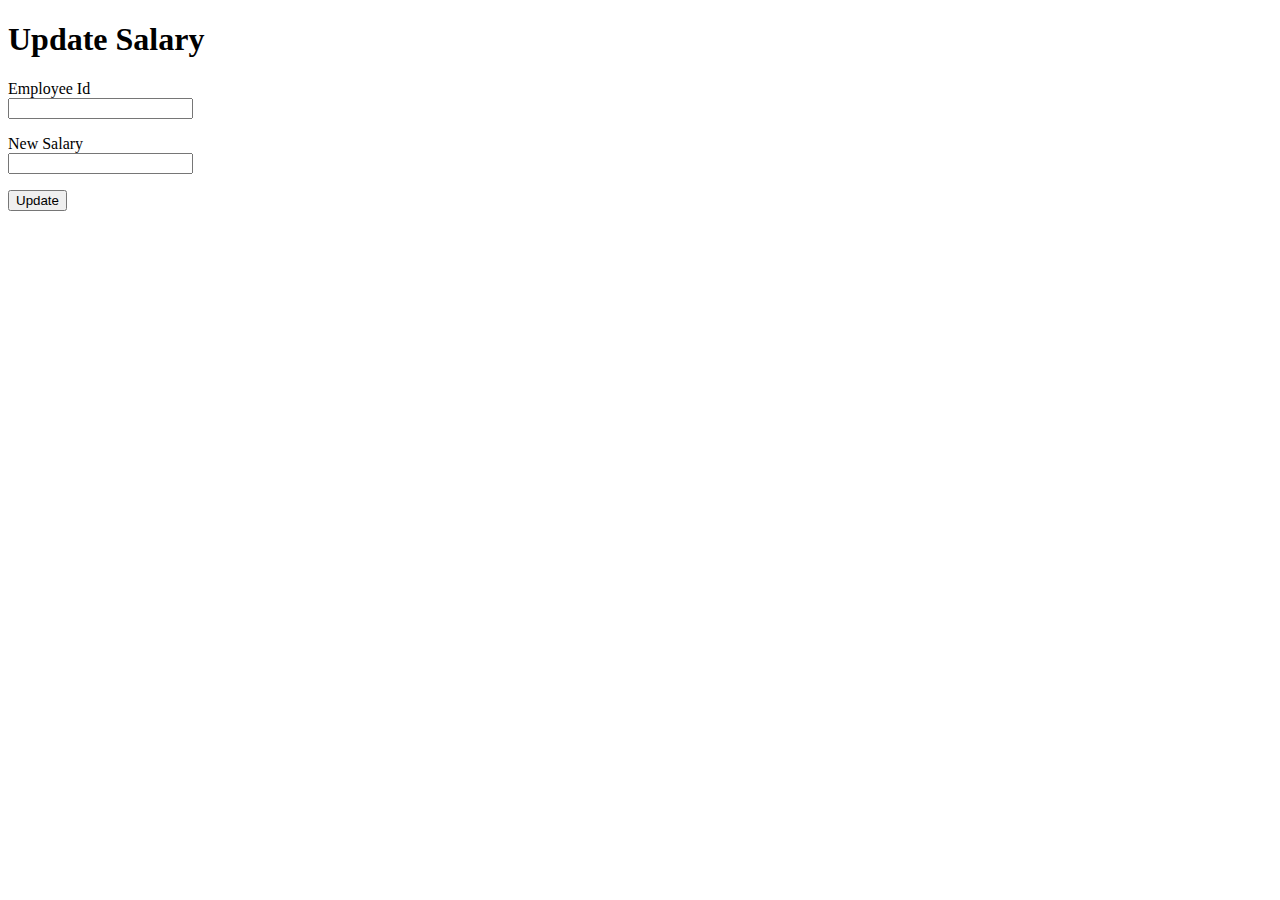
==== WebContent/jdbc/updatesalary.html @ 71c85bd3 "15-JULY" ====
<!DOCTYPE html>
<html>
<head>
<meta charset="ISO-8859-1">
<title>Update Salary</title>
</head>
<body>
	<h1>Update Salary</h1>
	<form action="updatesalary.jsp">
		Employee Id <br /> <input type="number" name="empid" required />
		<p />
		New Salary <br /> <input type="number" name="salary" required />
		<p />
		<input type="submit" value="Update" />
	</form>

</body>
</html>
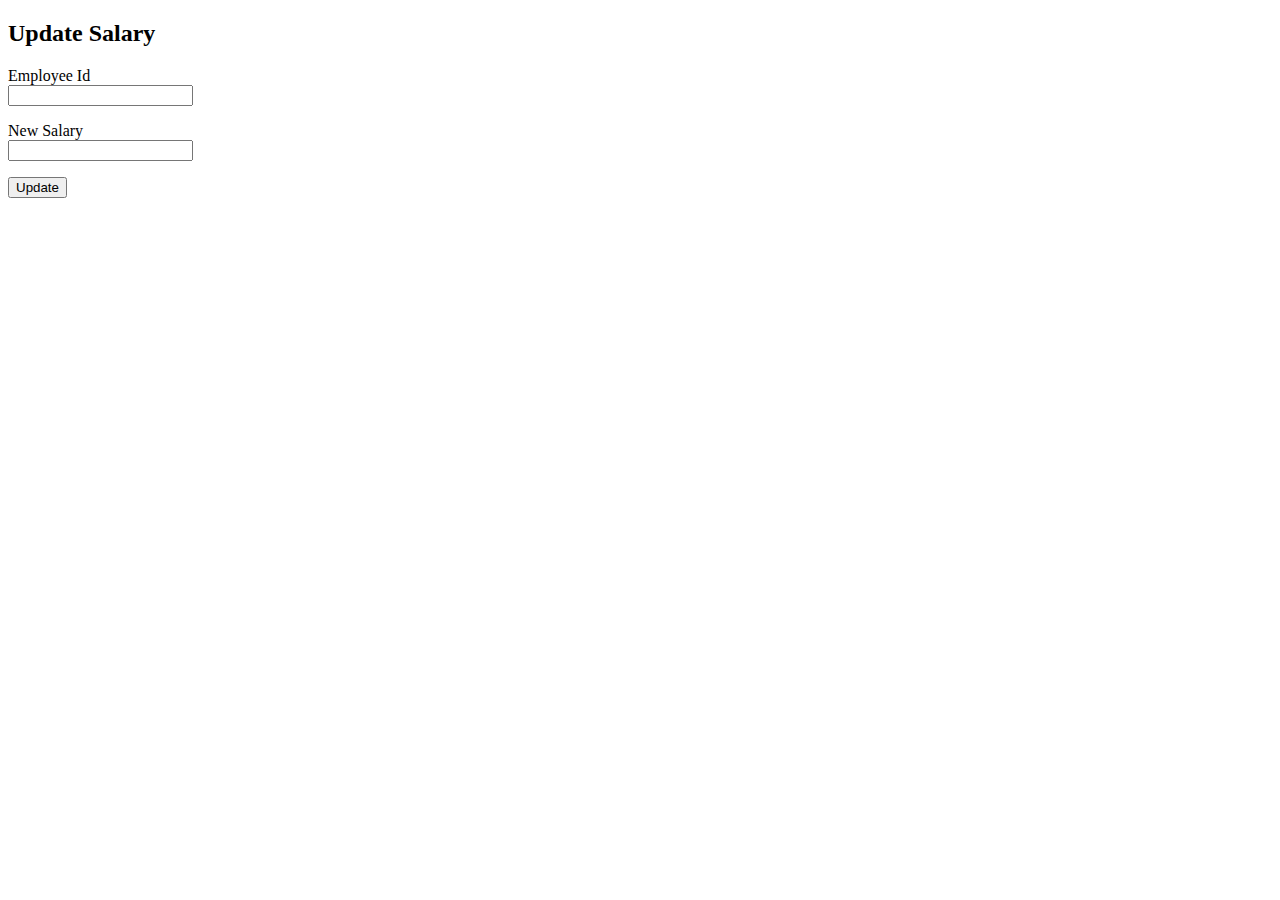
==== commit 600c067a: "21-JULY" ====
--- a/WebContent/jdbc/updatesalary.html
+++ b/WebContent/jdbc/updatesalary.html
@@ -5,14 +5,17 @@
 <title>Update Salary</title>
 </head>
 <body>
-	<h1>Update Salary</h1>
-	<form action="updatesalary.jsp">
-		Employee Id <br /> <input type="number" name="empid" required />
-		<p />
-		New Salary <br /> <input type="number" name="salary" required />
-		<p />
-		<input type="submit" value="Update" />
-	</form>
+<h2>Update Salary</h2>
+<form action="/webdemo/jdbc/updatesalary">
+Employee Id <br/>
+<input type="number" required name="empid" />
+<p/>
+New Salary <br/>
+<input type="number" required name="salary" />
+<p/>
+<input type="submit" value="Update" />
+
+</form>
 
 </body>
 </html>